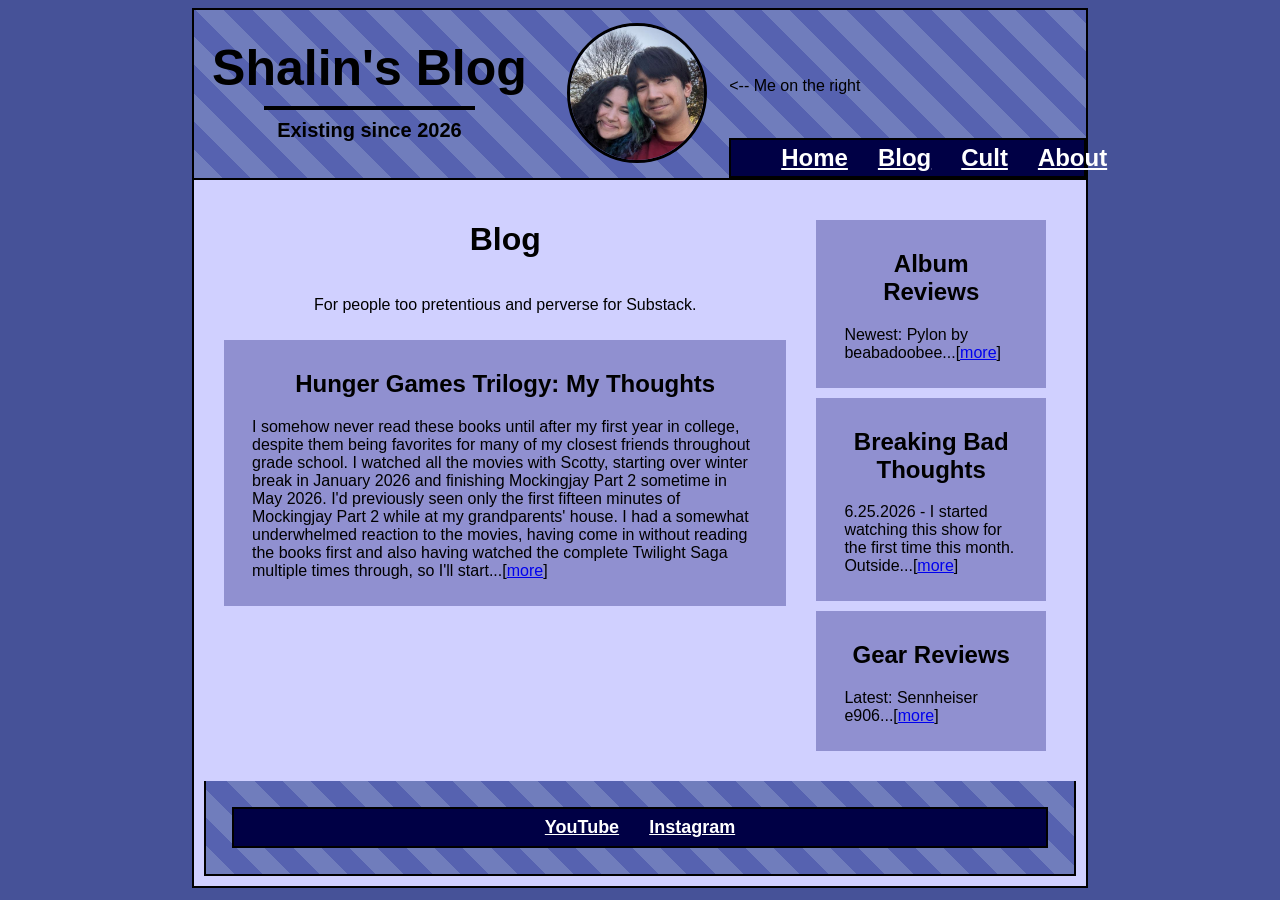
==== blog-stuff/index.html @ a35a5be7 "Add files via upload" ====
<!DOCTYPE html>
<html>
<head>
<title id="title">Shalin Chang - Blogs</title>
<link rel="stylesheet" href="../style.css">
<link rel="icon" type="image/ico" href="../images/favicon.ico">

</head>
<body>
<div id="blog-header">

	<div class=vertical id="header-left">
		<h1 id="header-name"><a class="sneaky-link" href="../index.html">Shalin's Blog</a></h1>
		<div id=header-left-line></div>
		<h3 id="header-tagline">Existing since 2026</h3>
	</div>
	<img id="pfp" src="../images/pfp.jpg">
	
	<nav id="header-nav">
		<p><-- Me on the right</p>
		<ul id="blog-header-links">
			<li><a href="../index.html">Home</a></li>
			<li><a href="../blog-stuff/index.html">Blog</a></li>
			<li><a href="../yokan/index.html">Cult</a></li>
			<li><a href="../index.html/#about">About</a></li>

		</ul>
	</nav>
</div>
<div id="main-box">
	<div class="horizontal">
	<div id="blog-left-column">
	<h1>Blog</h1>
	<div class="center">
	<p>For people too pretentious and perverse for Substack.</p>
	</div>
	<div class="blog-box">
		<h2>Hunger Games Trilogy: My Thoughts</h2>
		<p>I somehow never read these books until after my first year in college, despite them being favorites for many of my closest friends throughout grade school. I watched all the movies with Scotty, starting over winter break in January 2026 and finishing Mockingjay Part 2 sometime in May 2026. I'd previously seen only the first fifteen minutes of Mockingjay Part 2 while at my grandparents' house. I had a somewhat underwhelmed reaction to the movies, having come in without reading the books first and also having watched the complete Twilight Saga multiple times through, so I'll start...[<a href="hunger-games.html">more</a>]</p>
	</div>
	</div>
	<div id="blog-right-column">
	
	<div class="blog-box">
		<h2>Album Reviews</h2>
		<p>Newest: Pylon by beabadoobee...[<a href="album-reviews/index.html">more</a>]</p>
	</div>
	<div class="blog-box">
		<h2>Breaking Bad Thoughts</h2>
		<p>6.25.2026 - I started watching this show for the first time this month. Outside...[<a href="breaking-bad.html">more</a>]</p>
	</div>
	<div class="blog-box">
		<h2>Gear Reviews</h2>
		<p>Latest: Sennheiser e906...[<a href="gear-reviews.html">more</a>]</p>
	</div>
	</div>
	
</div>

<div id="blog-real-footer">
	<nav id="footer-nav">
		<ul id="blog-footer-links">
			<li><a href="https://www.youtube.com/channel/UC5cmrMZYMJEZhHotGBX4PcQ">YouTube</a></li>
			<li><a href="https://www.instagram.com/blue_shrew06">Instagram</a></li>
			<!--<li><a href="https://bluedragon86333.github.io/">Old Site</a></li> \!-->
		</ul>
	</nav>
	
	
</div>
</body>
</html>
---- style.css ----
body {
	font-family:"Trebuchet MS", sans-serif;
	background-color:#465298;
	width:70%;
	margin-left:15%;
}

#header {
	border-style:solid;
	border-width:2px;
	border-bottom-width:0px;
	height:10%;
	background-color:#33d033;
	display: flex; 
	background: repeating-linear-gradient(
45deg,
#60bc6d,
#60bc6d 20px,
#469852 20px,
#469852 40px
);
}

#blog-header {
	border-style:solid;
	border-width:2px;
	border-bottom-width:0px;
	height:10%;
	background-color:#3333d0;
	display: flex; 
	background: repeating-linear-gradient(
45deg,
#707dbc,
#707dbc 20px,
#5662b0 20px,
#5662b0 40px
);
}

.sneaky-link {
	font-style:normal;
	text-decoration:none;
	color:black;
}

#header-left {
	font-style: normal;
	width:40%;
	height:50%;
	margin-top:0%;
	text-align: center;
	justify-content: center;
}

#header-left-line {
	width: 60%;
	height:4px;
	background-color:black;
	margin-left:20%
}

#header-name {
	font-size:50px;
	line-height:20%;
	margin-top:15%;
	font-style: normal;
}

#header-tagline {
	line-height:0%;
	font-size:20px;
}

#header-nav {
	height:100%;
	width:40%;
	justify-content: center;
	align-items: center;
	p {
		margin-top:67px;
	}
}

#header-links {
	font-weight:bold;
	height:100%;
	background-color:#004500;
	color:#ffffff;
	font-size:24px;
	text-align: center;
	list-style: none;       /* Remove bullets */
	          /* Remove default margin */
	/*padding: 5px;              Remove default padding */
	display: flex;          /* Arrange items in a row */
	column-gap: 30px;
	padding-left:50px;
	padding-top:4px;
	padding-bottom:4px;
	margin-top:12%;
	margin-bottom:0px;
	border-width:2px;
	border-style:solid;
	border-color:black;
	a {
		color:#ffffff
	}
	a:hover {
		color:#999999;
	}
}
#blog-header-links {
	font-weight:bold;
	height:100%;
	background-color:#000045;
	color:#ffffff;
	font-size:24px;
	text-align: center;
	list-style: none;       /* Remove bullets */
	          /* Remove default margin */
	/*padding: 5px;              Remove default padding */
	display: flex;          /* Arrange items in a row */
	column-gap: 30px;
	padding-left:50px;
	padding-top:4px;
	padding-bottom:4px;
	margin-top:12%;
	margin-bottom:0px;
	border-width:2px;
	border-style:solid;
	border-color:black;
	a {
		color:#ffffff
	}
	a:hover {
		color:#999999;
	}
}
#pfp {
	width:15%;
	height:15%;
	margin-left:2.5%;
	margin-right:2.5%;
	margin-top:1.5%;
	margin-bottom:1.5%;
	border-radius:50%;
	border-style:solid;
	border-color:black;
	filter: hue-rotate(0deg);
}
#pfp:hover {
	width:16%;
	height:16%;
	margin-left:2%;
	margin-right:2%;
	margin-top:1%;
	margin-bottom:1%;
	border-radius:50%;
	border-style:solid;
	border-color:white;
}

#main-box {
	border-style:solid;
	border-width:2px;
	padding:10px;
	background-color:#d0d0ff;
}

.blog-box {
	background-color:#9090d0;
	margin:10px;
	
	padding:10px;
	padding-left:28px;
	padding-right:28px;
	
	b {
		font-weight: 900;
	}
	p {
		font-weight: 100;
	}
	
	
	
}

#change-note {
	font-family:Monospace;
	background-color:#e0e0ff;
	border-width:1px;
	border-style:solid;
	padding-left:8px;
}

#blog-left-column {
	width:70%;
}

#blog-right-column {
	width:30%;
	
	padding:10px;
}

.music-box {
	width:60%;


	color:white;
	display: flex;
	margin:10px;
	padding:10px;
	padding-left:28px;
	padding-right:28px;
	
	b {
		font-weight: 900;
	}
	p {
		font-weight: 100;
	}
}
#tragedy-box {
	background-color:#484930;
}
#watching-box {
	background-color:#345865;
}
.horizontal {
	margin:10px;
	display: flex;    
}

.center {
	display: flex;
	align-content:center;
	justify-content: center;
	align-items: center;
}

h1, h2, h3{
	text-align:center;
}

.filler {
	height:250px;
	width:70%;
	margin-left:11.5%;
	background-color:#000;
	color:#fff;
	padding:40px;
	justify-content: center;
	align-items: center;

}

#art-pic {
	width:450px;
	margin:10px;
	border-style:solid;
	border-color:#000;
}

#art-pic:hover {
	width:450px;
	margin:10px;
	border-style:solid;
	box-shadow:0px 0px 5px 5px #465298;
	border-color:#000;
}

#med-pic {
	height:300px;
	margin:10px;
	border-style:solid;
	border-color:#000;
}
#med-pic:hover {
	height:300px;
	margin:10px;
	border-style:solid;
	box-shadow:0px 0px 5px 5px #465298;
	border-color:#000;
}
#glaze-pic {
	height:150px;
	margin:10px;
	border-style:solid;
	border-color:#000;
}

#glaze-pic:hover {
	height:150px;
	margin:10px;
	border-style:solid;
	box-shadow:0px 0px 5px 5px #465298;
	border-color:#000;
}

#img-link {
	border-color:#000;
}

#footer {
	border-style:solid;
	border-width:2px;
	border-top-width:0px;
	height:350px;
	display: flex; 
	background: repeating-linear-gradient(
45deg,
#207c2d,
#207c2d 20px,
#065802 20px,
#065802 40px
);
}

#footer-canvas {
	width:100%;
	height:100%;
	background-color:#040;
	image-rendering: -moz-crisp-edges;
	image-rendering: -webkit-crisp-edges;
	image-rendering: pixelated;
}

#real-footer {
	border-style:solid;
	border-width:2px;
	border-top-width:0px;
	height:10%;
	display: flex; 
	background: repeating-linear-gradient(
45deg,
#207c2d,
#207c2d 20px,
#065802 20px,
#065802 40px
);
}

#footer-nav {
	height:100%;
	width:100%;
	justify-content: center;
	align-items: center;
	p {
		margin-top:0px;
	}
}
#footer-links {
	font-weight:bold;
	height:100%;
	background-color:#204520;
	color:#ffffff;
	font-size:18px;
	text-align: center;
	justify-content: center;
	list-style: none;       /* Remove bullets */
	          /* Remove default margin */
	/*padding: 5px;              Remove default padding */
	display: flex;          /* Arrange items in a row */
	margin:3%;
	column-gap: 30px;
	padding:8px;
	padding-left:20px;
	padding-right:20px;
	border-width:2px;
	border-style:solid;
	border-color:black;
	a {
		color:#ffffff
	}
	a:hover {
		color:#999999;
	}
}

#yokan-header {
	border-style:solid;
	border-width:2px;
	border-bottom-width:0px;
	height:10%;
	background-color:#33d033;
	display: flex; 
	background: repeating-linear-gradient(
45deg,
#bc60bd,
#bc60bd 20px,
#98469f 20px,
#98469f 40px
);
}

#yokan-pic {
	width:450px;
	margin:10px;
	border-style:solid;
	border-color:#000;
}

#yokan-pic:hover {
	width:450px;
	margin:10px;
	border-style:solid;
	box-shadow:0px 0px 5px 5px #465298;
	border-color:#000;
}

#yokan-header-links {
	font-weight:bold;
	height:100%;
	background-color:#450045;
	color:#ffffff;
	font-size:24px;
	text-align: center;
	list-style: none;       /* Remove bullets */
	          /* Remove default margin */
	/*padding: 5px;              Remove default padding */
	display: flex;          /* Arrange items in a row */
	column-gap: 30px;
	padding-left:50px;
	padding-top:4px;
	padding-bottom:4px;
	margin-top:12%;
	margin-bottom:0px;
	border-width:2px;
	border-style:solid;
	border-color:black;
	a {
		color:#ffffff
	}
	a:hover {
		color:#999999;
	}
}

#yokan-real-footer {
	border-style:solid;
	border-width:2px;
	border-top-width:0px;
	height:10%;
	display: flex; 
	background: repeating-linear-gradient(
45deg,
#bc60bd,
#bc60bd 20px,
#98469f 20px,
#98469f 40px
);
}

#yokan-footer-links {
	font-weight:bold;
	height:100%;
	background-color:#450045;
	color:#ffffff;
	font-size:18px;
	text-align: center;
	justify-content: center;
	list-style: none;       /* Remove bullets */
	          /* Remove default margin */
	/*padding: 5px;              Remove default padding */
	display: flex;          /* Arrange items in a row */
	margin:3%;
	column-gap: 30px;
	padding:8px;
	padding-left:20px;
	padding-right:20px;
	border-width:2px;
	border-style:solid;
	border-color:black;
	a {
		color:#ffffff
	}
	a:hover {
		color:#999999;
	}
}


#yokan-header-links {
	font-weight:bold;
	height:100%;
	background-color:#450045;
	color:#ffffff;
	font-size:24px;
	text-align: center;
	list-style: none;       /* Remove bullets */
	          /* Remove default margin */
	/*padding: 5px;              Remove default padding */
	display: flex;          /* Arrange items in a row */
	column-gap: 30px;
	padding-left:50px;
	padding-top:4px;
	padding-bottom:4px;
	margin-top:12%;
	margin-bottom:0px;
	border-width:2px;
	border-style:solid;
	border-color:black;
	a {
		color:#ffffff
	}
	a:hover {
		color:#999999;
	}
}

#blog-real-footer {
	border-style:solid;
	border-width:2px;
	border-top-width:0px;
	height:10%;
	display: flex; 
	background: repeating-linear-gradient(
45deg,
#707dbc,
#707dbc 20px,
#5662b0 20px,
#5662b0 40px
);
}

#blog-footer-links {
	font-weight:bold;
	height:100%;
	background-color:#000045;
	color:#ffffff;
	font-size:18px;
	text-align: center;
	justify-content: center;
	list-style: none;       /* Remove bullets */
	          /* Remove default margin */
	/*padding: 5px;              Remove default padding */
	display: flex;          /* Arrange items in a row */
	margin:3%;
	column-gap: 30px;
	padding:8px;
	padding-left:20px;
	padding-right:20px;
	border-width:2px;
	border-style:solid;
	border-color:black;
	a {
		color:#ffffff
	}
	a:hover {
		color:#999999;
	}
}
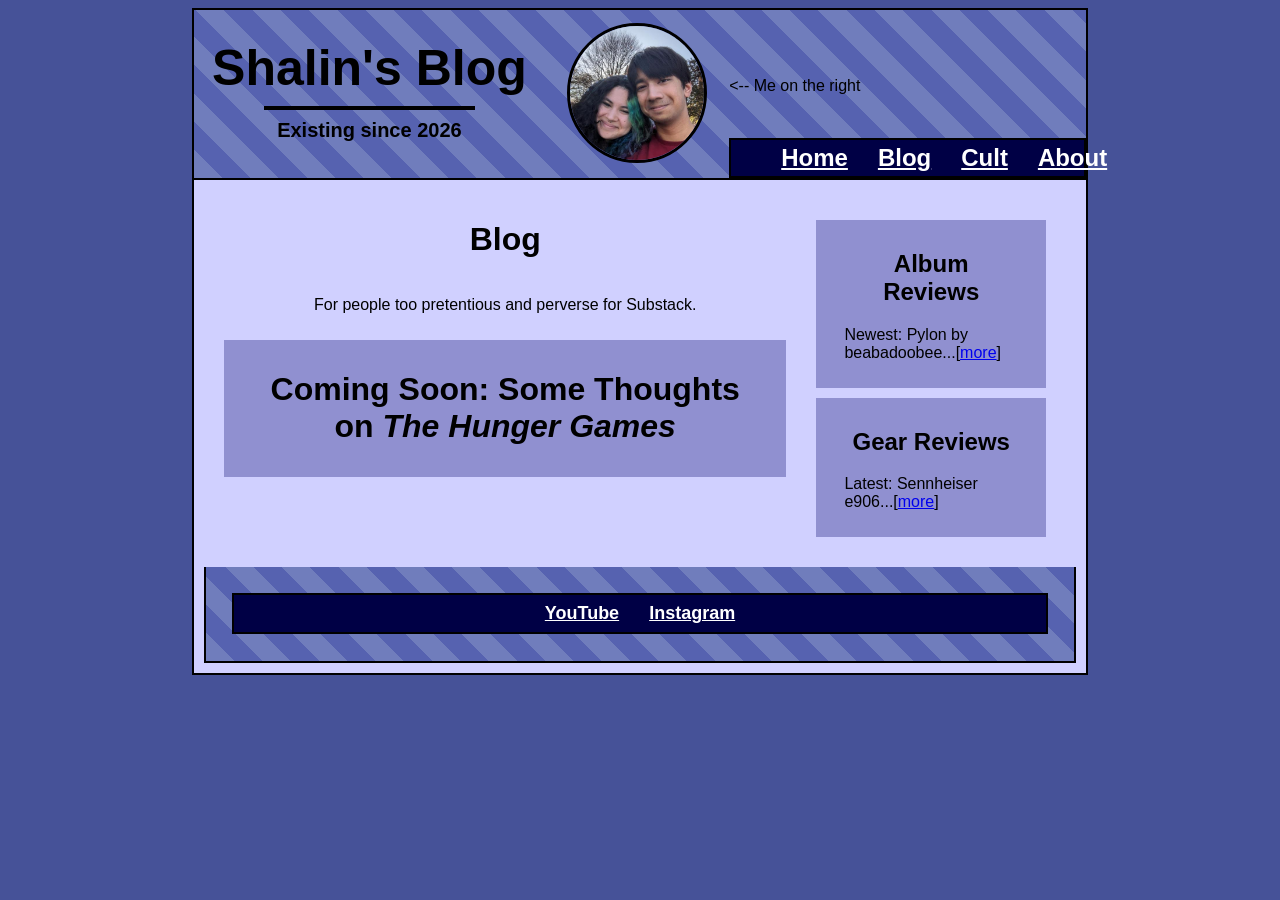
==== commit 9078ed3d: "Update index.html" ====
--- a/blog-stuff/index.html
+++ b/blog-stuff/index.html
@@ -35,9 +35,14 @@
 	<p>For people too pretentious and perverse for Substack.</p>
 	</div>
 	<div class="blog-box">
+		<h1>Coming Soon: Some Thoughts on <i>The Hunger Games</i></h1>
+	</div>
+		<!--
+	<div class="blog-box">
 		<h2>Hunger Games Trilogy: My Thoughts</h2>
 		<p>I somehow never read these books until after my first year in college, despite them being favorites for many of my closest friends throughout grade school. I watched all the movies with Scotty, starting over winter break in January 2026 and finishing Mockingjay Part 2 sometime in May 2026. I'd previously seen only the first fifteen minutes of Mockingjay Part 2 while at my grandparents' house. I had a somewhat underwhelmed reaction to the movies, having come in without reading the books first and also having watched the complete Twilight Saga multiple times through, so I'll start...[<a href="hunger-games.html">more</a>]</p>
 	</div>
+		-->
 	</div>
 	<div id="blog-right-column">
 	
@@ -45,10 +50,12 @@
 		<h2>Album Reviews</h2>
 		<p>Newest: Pylon by beabadoobee...[<a href="album-reviews/index.html">more</a>]</p>
 	</div>
+		<!--
 	<div class="blog-box">
-		<h2>Breaking Bad Thoughts</h2>
+		<h2>Breaking Bad Thoughts (incomplete)</h2>
 		<p>6.25.2026 - I started watching this show for the first time this month. Outside...[<a href="breaking-bad.html">more</a>]</p>
 	</div>
+		-->
 	<div class="blog-box">
 		<h2>Gear Reviews</h2>
 		<p>Latest: Sennheiser e906...[<a href="gear-reviews.html">more</a>]</p>
@@ -69,4 +76,4 @@
 	
 </div>
 </body>
-</html>+</html>
--- a/style.css
+++ b/style.css
@@ -166,6 +166,13 @@
 	background-color:#d0d0ff;
 }
 
+#yokan-main-box {
+	border-style:solid;
+	border-width:2px;
+	padding:10px;
+	background-color:#efd0ff;
+}
+
 .blog-box {
 	background-color:#9090d0;
 	margin:10px;
@@ -550,4 +557,4 @@
 	a:hover {
 		color:#999999;
 	}
-}+}
